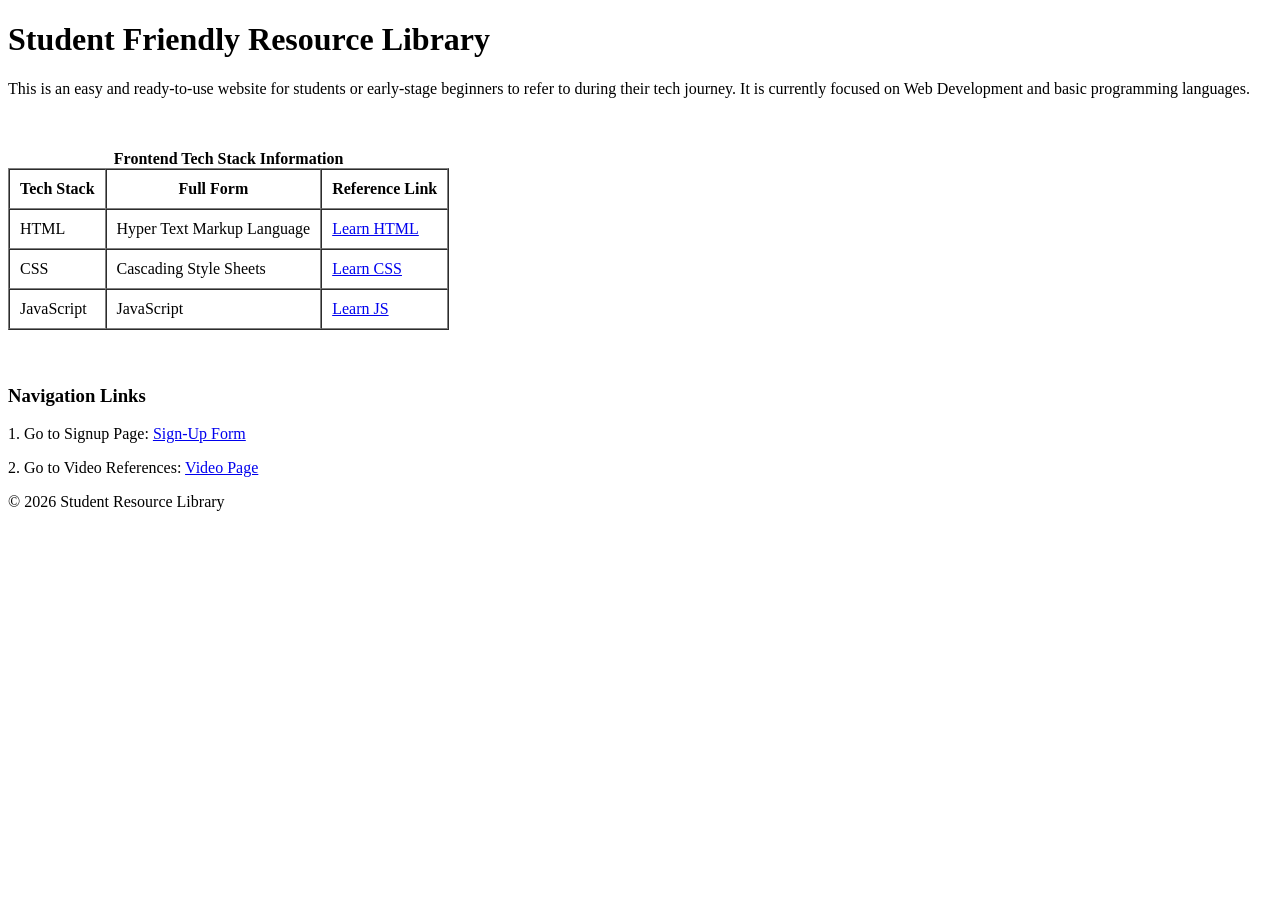
==== index.html @ 3d9c78be "Initial commit for resource library project" ====
<!DOCTYPE html>
<html lang="en">
<head>
    <meta charset="UTF-8">
    <meta name="viewport" content="width=device-width, initial-scale=1.0">
    <title>Resource Library for Tech Students</title>
</head>

<body>

    <!-- Main Heading -->
    <header>
        <h1>Student Friendly Resource Library</h1>
    </header>

    <main>

        <!-- Introduction Section -->
        <section>
            <p>
                This is an easy and ready-to-use website for students or early-stage beginners 
                to refer to during their tech journey. It is currently focused on Web Development 
                and basic programming languages.
            </p>
        </section>

        <br><br>

        <!-- Table Section -->
        <section>
            <table border="1" cellpadding="10" cellspacing="0">

                <caption><b>Frontend Tech Stack Information</b></caption>

                <!-- Table Head -->
                <tr>
                    <th>Tech Stack</th>
                    <th>Full Form</th>
                    <th>Reference Link</th>
                </tr>

                <!-- HTML Row -->
                <tr>
                    <td>HTML</td>
                    <td>Hyper Text Markup Language</td>
                    <td>
                        <a href="https://www.youtube.com/watch?v=HcOc7P5BMi4&t=5122s" target="_main">
                            Learn HTML
                        </a>
                    </td>
                </tr>

                <!-- CSS Row -->
                <tr>
                    <td>CSS</td>
                    <td>Cascading Style Sheets</td>
                    <td>
                        <a href="https://www.youtube.com/watch?v=ESnrn1kAD4E" target="_main">
                            Learn CSS
                        </a>
                    </td>
                </tr>

                <!-- JS Row -->
                <tr>
                    <td>JavaScript</td>
                    <td>JavaScript</td>
                    <td>
                        <a href="https://www.youtube.com/watch?v=ajdRvxDWH4w" target="_main">
                            Learn JS
                        </a>
                    </td>
                </tr>

            </table>
        </section>

        <br><br>

        <!-- Navigation Section -->
        <section>
            <h3>Navigation Links</h3>

            <p>
                1. Go to Signup Page:
                <a href="signup.html">Sign-Up Form</a>
            </p>

            <p>
                2. Go to Video References:
                <a href="videos.html">Video Page</a>
            </p>
        </section>

    </main>

    <footer>
        <p>© 2026 Student Resource Library</p>
    </footer>

</body>
</html>
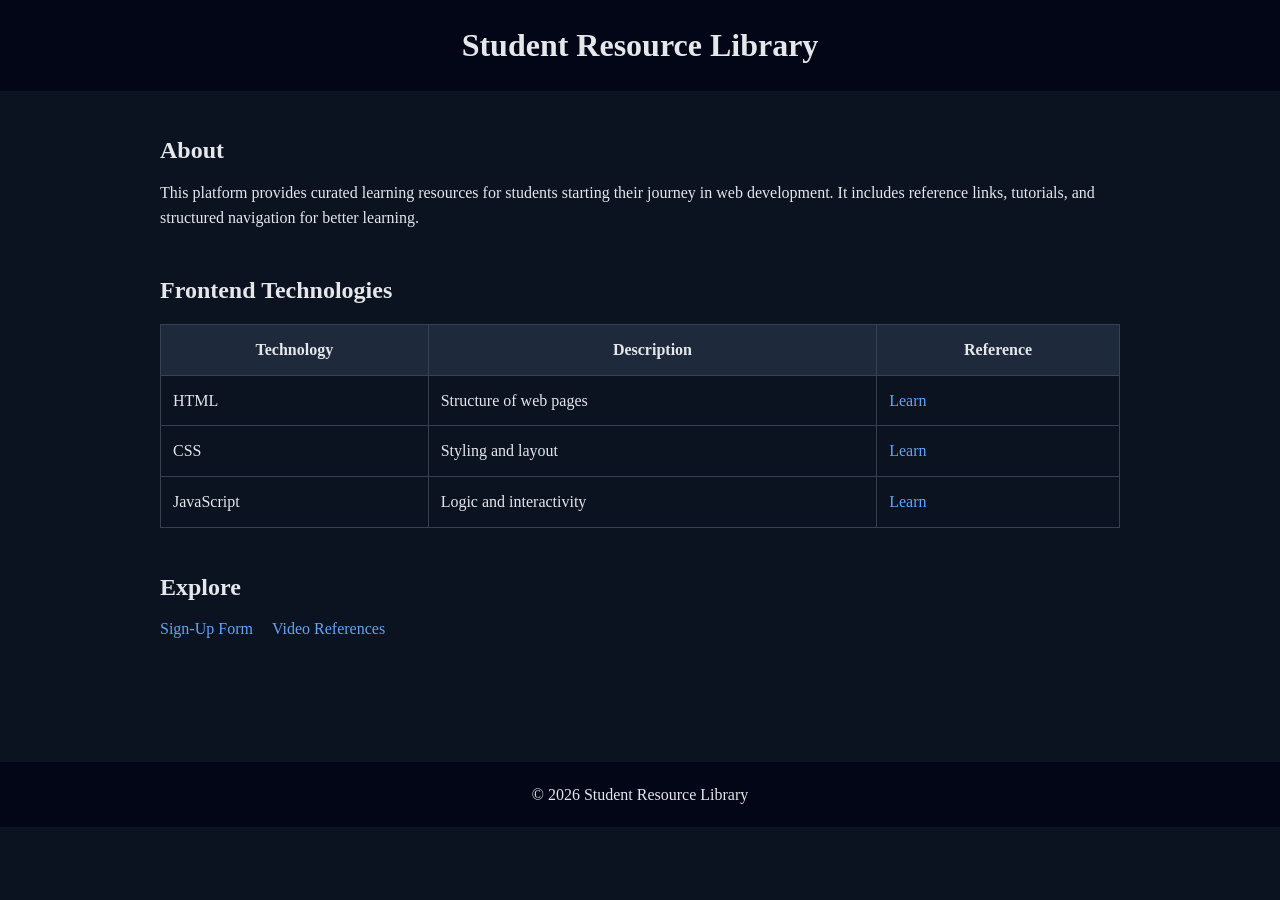
==== commit d899298f: "Add CSS styling, improve layout, and organize project structure with assets" ====
--- a/index.html
+++ b/index.html
@@ -3,100 +3,70 @@
 <head>
     <meta charset="UTF-8">
     <meta name="viewport" content="width=device-width, initial-scale=1.0">
-    <title>Resource Library for Tech Students</title>
+    <title>Resource Library</title>
+    <link rel="stylesheet" href="style.css">
 </head>
 
 <body>
 
-    <!-- Main Heading -->
-    <header>
-        <h1>Student Friendly Resource Library</h1>
-    </header>
+<header>
+    <h1>Student Resource Library</h1>
+</header>
 
-    <main>
+<main>
 
-        <!-- Introduction Section -->
-        <section>
-            <p>
-                This is an easy and ready-to-use website for students or early-stage beginners 
-                to refer to during their tech journey. It is currently focused on Web Development 
-                and basic programming languages.
-            </p>
-        </section>
+<section>
+    <h2>About</h2>
+    <p>
+        This platform provides curated learning resources for students starting their journey in web development.
+        It includes reference links, tutorials, and structured navigation for better learning.
+    </p>
+</section>
 
-        <br><br>
+<section>
+    <h2>Frontend Technologies</h2>
 
-        <!-- Table Section -->
-        <section>
-            <table border="1" cellpadding="10" cellspacing="0">
+    <table>
+        <tr>
+            <th>Technology</th>
+            <th>Description</th>
+            <th>Reference</th>
+        </tr>
 
-                <caption><b>Frontend Tech Stack Information</b></caption>
+        <tr>
+            <td>HTML</td>
+            <td>Structure of web pages</td>
+            <td><a href="https://www.youtube.com/watch?v=HcOc7P5BMi4&t=5122s" target="_blank">Learn</a></td>
+        </tr>
 
-                <!-- Table Head -->
-                <tr>
-                    <th>Tech Stack</th>
-                    <th>Full Form</th>
-                    <th>Reference Link</th>
-                </tr>
+        <tr>
+            <td>CSS</td>
+            <td>Styling and layout</td>
+            <td><a href="https://www.youtube.com/watch?v=ESnrn1kAD4E" target="_blank">Learn</a></td>
+        </tr>
 
-                <!-- HTML Row -->
-                <tr>
-                    <td>HTML</td>
-                    <td>Hyper Text Markup Language</td>
-                    <td>
-                        <a href="https://www.youtube.com/watch?v=HcOc7P5BMi4&t=5122s" target="_main">
-                            Learn HTML
-                        </a>
-                    </td>
-                </tr>
+        <tr>
+            <td>JavaScript</td>
+            <td>Logic and interactivity</td>
+            <td><a href="https://www.youtube.com/watch?v=ajdRvxDWH4w" target="_blank">Learn</a></td>
+        </tr>
 
-                <!-- CSS Row -->
-                <tr>
-                    <td>CSS</td>
-                    <td>Cascading Style Sheets</td>
-                    <td>
-                        <a href="https://www.youtube.com/watch?v=ESnrn1kAD4E" target="_main">
-                            Learn CSS
-                        </a>
-                    </td>
-                </tr>
+    </table>
+</section>
 
-                <!-- JS Row -->
-                <tr>
-                    <td>JavaScript</td>
-                    <td>JavaScript</td>
-                    <td>
-                        <a href="https://www.youtube.com/watch?v=ajdRvxDWH4w" target="_main">
-                            Learn JS
-                        </a>
-                    </td>
-                </tr>
+<section>
+    <h2>Explore</h2>
+    <div class="nav-links">
+        <a href="signup.html">Sign-Up Form</a>
+        <a href="videos.html">Video References</a>
+    </div>
+</section>
 
-            </table>
-        </section>
+</main>
 
-        <br><br>
-
-        <!-- Navigation Section -->
-        <section>
-            <h3>Navigation Links</h3>
-
-            <p>
-                1. Go to Signup Page:
-                <a href="signup.html">Sign-Up Form</a>
-            </p>
-
-            <p>
-                2. Go to Video References:
-                <a href="videos.html">Video Page</a>
-            </p>
-        </section>
-
-    </main>
-
-    <footer>
-        <p>© 2026 Student Resource Library</p>
-    </footer>
+<footer>
+    <p>© 2026 Student Resource Library</p>
+</footer>
 
 </body>
 </html>
--- a/style.css
+++ b/style.css
@@ -0,0 +1,109 @@
+/* RESET */
+* {
+    margin: 0;
+    padding: 0;
+    box-sizing: border-box;
+}
+
+/* BODY */
+body {
+    font-family: Georgia, serif;
+    background: #0b1220;
+    color: #e5e7eb;
+    line-height: 1.6;
+}
+
+/* HEADER */
+header {
+    background: #020617;
+    padding: 20px;
+    text-align: center;
+}
+
+header h1 {
+    font-size: 2rem;
+}
+
+/* MAIN */
+main {
+    max-width: 1000px;
+    margin: auto;
+    padding: 40px 20px;
+}
+
+/* SECTIONS */
+section {
+    margin-bottom: 40px;
+}
+
+h2 {
+    margin-bottom: 10px;
+}
+
+/* LINKS */
+a {
+    color: #60a5fa;
+    text-decoration: none;
+}
+
+a:hover {
+    text-decoration: underline;
+}
+
+/* TABLE */
+table {
+    width: 100%;
+    border-collapse: collapse;
+    margin-top: 15px;
+}
+
+th, td {
+    border: 1px solid #334155;
+    padding: 12px;
+}
+
+th {
+    background: #1e293b;
+}
+
+/* NAV LINKS */
+.nav-links a {
+    display: inline-block;
+    margin-right: 15px;
+}
+
+/* FORM */
+form {
+    background: #1e293b;
+    padding: 20px;
+    border-radius: 10px;
+}
+
+input, select, textarea {
+    width: 100%;
+    margin-top: 10px;
+    padding: 8px;
+}
+
+/* BUTTON */
+input[type="submit"] {
+    margin-top: 15px;
+    background: #60a5fa;
+    border: none;
+    cursor: pointer;
+}
+
+/* VIDEO + IFRAME */
+video, iframe {
+    display: block;
+    margin: 20px auto;
+    max-width: 100%;
+}
+
+/* FOOTER */
+footer {
+    text-align: center;
+    padding: 20px;
+    background: #020617;
+    margin-top: 40px;
+}
